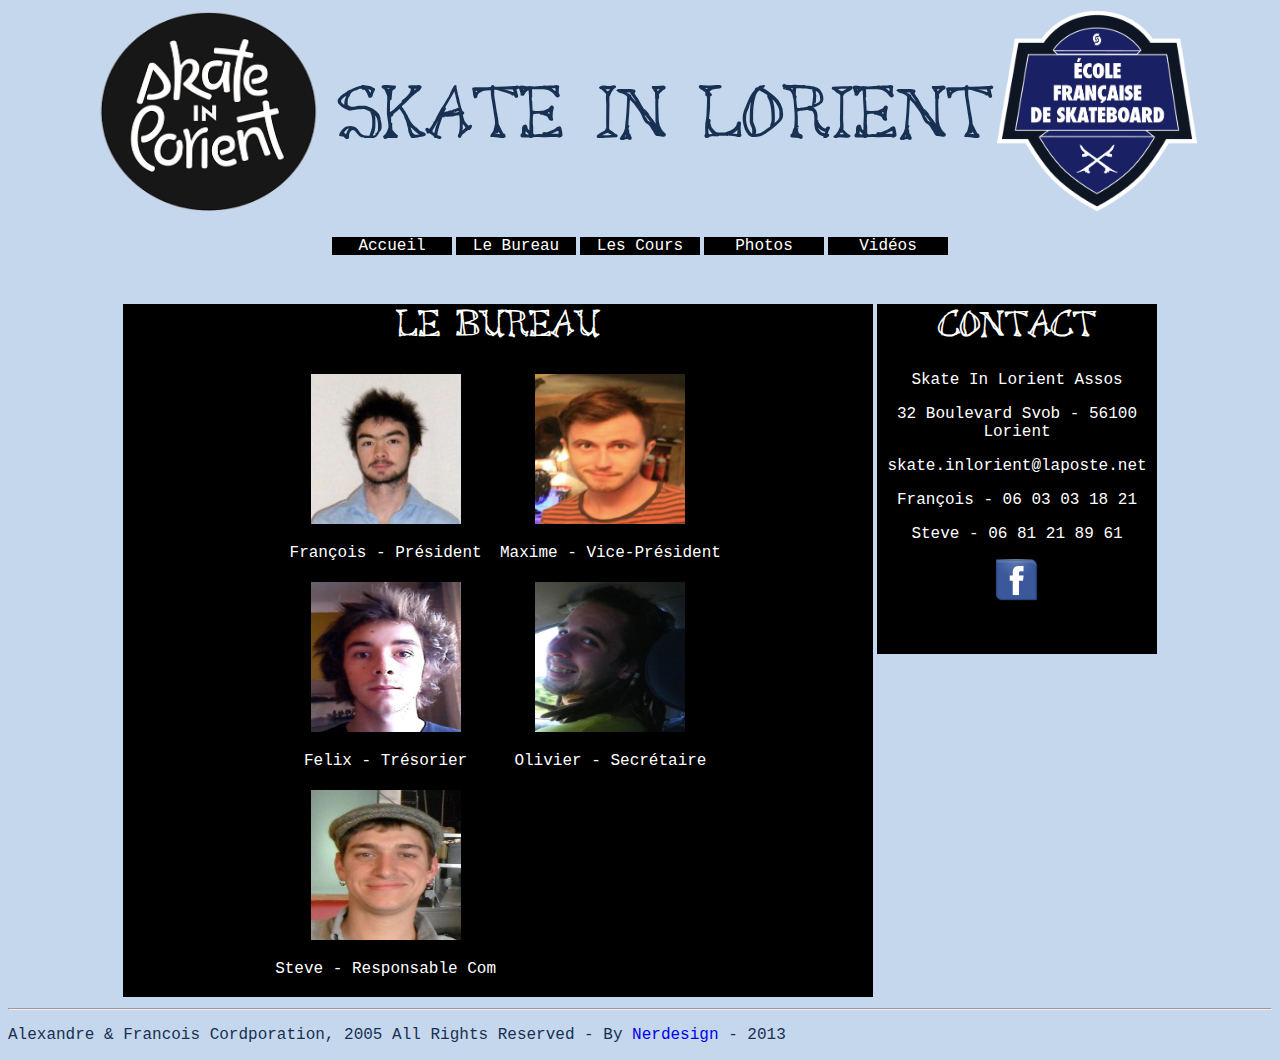
==== bureau.html @ e5c11cc0 "First commit" ====
<!DOCTYPE html PUBLIC "-//W3C//DTD XHTML 1.0 Strict//EN"
	"http://www.w3.org/TR/xhtml1/DTD/xhtml1-strict.dtd">
<html>

<head>
 <meta http-equiv="Content-Type" content="text/html; charset=utf-8" />
 <meta http-equiv="Content-Language" content="fr" />
 <link rel="stylesheet" href="main.css" />
 <meta name="author" content="Loher" />
 <title>
  Skate In Lorient
 </title>
</head>

<body>


<table class="tableContainer">
	<tr>
		<td>
			<img src="img/logoSila.png" class="logoSila" alt="SILA" />
		</td>
		<td>
			<h1>Skate In Lorient</h1>
		</td>
		<td>
			<img src="img/logoEsf.png" class="logoEsf" alt="SILA" />
		</td>
	</tr>
</table>


<table class="tableContainer">
	<tr>
		<td>
			<div class="menuContainer">
				<a href="index.html"><p>Accueil</p></a>
			</div>
		</td>
		
		<td>
			<div class="menuContainer">
				<a href="bureau.html"><p>Le Bureau</p></a>
			</div>
		</td>
		
		<td>
			<div class="menuContainer">
				<a href="cours.html"><p>Les Cours</p></a>
			</div>
		</td>
				
		<td>
			<div class="menuContainer">
				<a href="http://www.flickr.com/photos/skateinlorient/" target="_blank"><p>Photos</p></a>
			</div>
		</td>
				<td>
			<div class="menuContainer">
				<a href="videos.html"><p>Vidéos</p></a>
			</div>
		</td>
	</tr>
</table>



<table class="tableContainer">

  <tr>
 <td valign="top">
 
 	<div id ="mainBlock"> 
 		<h2>Le Bureau</h2>
		<table class="tableContainer">
		
			<tr>
				<td><img src="img/francois.png" class="identite" alt="François" /><p>François - Président</p></td>
				<td><img src="img/maxime.png" class="identite" alt="Maxime" /><p>Maxime - Vice-Président</p></td>
			</tr>
			
			<tr>
				<td><img src="img/felix.png" class="identite" alt="Felix" /><p>Felix - Trésorier</p></td>
				<td><img src="img/olivier.png" class="identite" alt="Olivier" /><p>Olivier - Secrétaire</p></td>
			</tr>
			
			<tr>
				<td><img src="img/steve.png" class="identite" alt="Steve" /><p>Steve - Responsable Com</p></td>
			</tr>
			
		</table>
	</div>
 
 
</td>



 <td valign="top">

	<div id="contact">
	 <h2>Contact</h2>
	 <p>Skate In Lorient Assos</p>
	 <p>32 Boulevard Svob - 56100 Lorient</p>
	 <p></p>
	 <p>skate.inlorient@laposte.net</p>
	 <p>François - 06 03 03 18 21</p>
	 <p></p>
	 <p>Steve - 06 81 21 89 61</p>
	 <p></p>
	 <a href="https://www.facebook.com/pages/Skate-In-Lorient/431589486915091?ref=hl" target="_blank"><img src="img/facebook.png" alt="Facebook" /></a>
	</div>

</td>

  </tr>
</table>


<hr />
<p id="footer">Alexandre & Francois Cordporation, 2005 All Rights Reserved - By
	<a href="http://www.nerdesign.fr">Nerdesign</a> - 2013
</p>

</body>
</html>
---- main.css ----
/*FOOTER*/

#footer{
	color: #183152;	
}

/*MENU*/
.menuContainer{
	background: #000000;
	text-align: center;
	width: 120px;
}

.menuContainer:hover{
	background: #555678;
}

/*BODY*/
body{
	background: #C4D7ED;	
}

#mainBlock{
	/*background: #375D81;*/
	background: #000000;
	width: 750px;
	margin-left: auto;
	margin-right: auto;	
	text-align: center;
}

#contact{
	/*background: #375D81;*/
	background: #000000;
	width: 280px;
	height: 350px;
	margin-left: auto;
	margin-right: auto;	
	text-align: center;
}

.tableContainer{
	margin-left: auto;
	margin-right: auto;	
}

.avatar{
	width: 300px;
	height: 300px;	
}

.identite{
	width: 150px;
	height: 150px;	
}

#linkVideoContainer{
	width:600px;
	margin-right: auto;
	margin-left: auto;	
	margin-top: 30px;
}

.videoLink{
	cursor: pointer;	
}
/*POLICE*/
@font-face {
    font-family: "titleFont";
    src: url('polices/sketchoutSW.ttf');
}


/*LOGOS*/
.logoEsf{
	width: 200px;
	height: 200px;	
}

.logoSila{
	width:250px;	
	height: 200px;
}


/*GENERIQUES*/
h1{
	text-align: center;
	color: #183152;
	font-size: 4em;
	font-family: "titleFont";
}

h2{
	text-align: center;
	color: white;
	font-family: "titleFont";
	font-size: 2em;
}

p{
	color: white;
	font-family: "courier";	
	
}

a:link{
	text-decoration:none;	
}

li{
	color: white;
	font-family: "courier";
	text-align: left;	
	font-size: 0.8em;
}

.pAlignLeft{
	text-align: left;
	margin-left: 15px;	
}
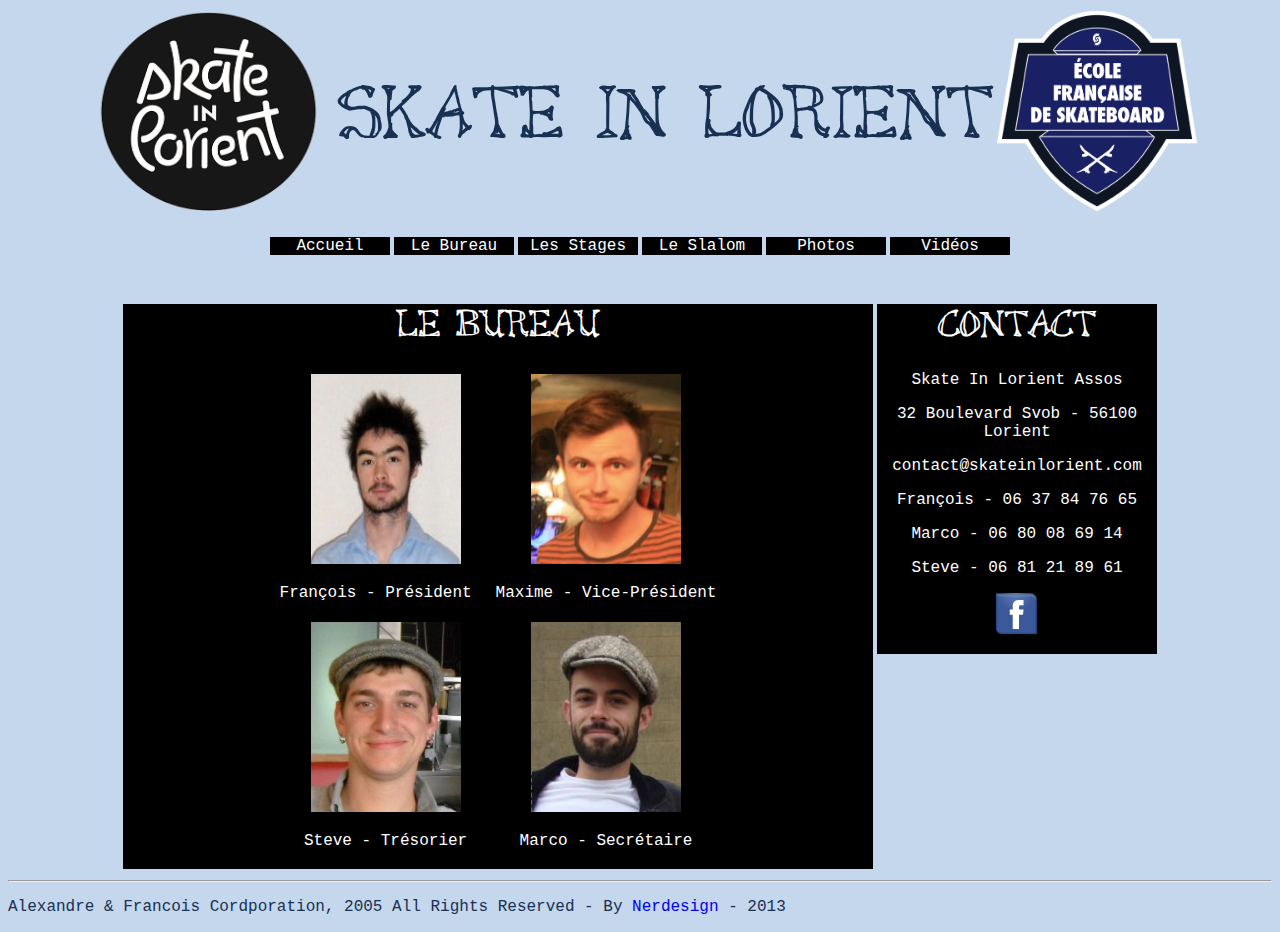
==== commit b261e933: "sila website updated" ====
--- a/bureau.html
+++ b/bureau.html
@@ -46,7 +46,13 @@
 		
 		<td>
 			<div class="menuContainer">
-				<a href="cours.html"><p>Les Cours</p></a>
+				<a href="cours.html"><p>Les Stages</p></a>
+			</div>
+		</td>
+		
+		<td>
+			<div class="menuContainer">
+				<a href="slalom.html"><p>Le Slalom</p></a>
 			</div>
 		</td>
 				
@@ -75,17 +81,13 @@
 		<table class="tableContainer">
 		
 			<tr>
-				<td><img src="img/francois.png" class="identite" alt="François" /><p>François - Président</p></td>
+				<td><img src="img/francois.png" class="identite" alt="François" /><p style="margin-right: 20px">François - Président</p></td>
 				<td><img src="img/maxime.png" class="identite" alt="Maxime" /><p>Maxime - Vice-Président</p></td>
 			</tr>
 			
 			<tr>
-				<td><img src="img/felix.png" class="identite" alt="Felix" /><p>Felix - Trésorier</p></td>
-				<td><img src="img/olivier.png" class="identite" alt="Olivier" /><p>Olivier - Secrétaire</p></td>
-			</tr>
-			
-			<tr>
-				<td><img src="img/steve.png" class="identite" alt="Steve" /><p>Steve - Responsable Com</p></td>
+				<td><img src="img/steve.png" class="identite" alt="Steve" /><p>Steve - Trésorier</p></td>
+				<td><img src="img/marco.png" class="identite" alt="Marco" /><p>Marco - Secrétaire</p></td>
 			</tr>
 			
 		</table>
@@ -103,8 +105,10 @@
 	 <p>Skate In Lorient Assos</p>
 	 <p>32 Boulevard Svob - 56100 Lorient</p>
 	 <p></p>
-	 <p>skate.inlorient@laposte.net</p>
-	 <p>François - 06 03 03 18 21</p>
+	 <p>contact@skateinlorient.com</p>
+	 <p>François - 06 37 84 76 65</p>
+	 <p></p>
+	 <p>Marco - 06 80 08 69 14</p>
 	 <p></p>
 	 <p>Steve - 06 81 21 89 61</p>
 	 <p></p>
--- a/main.css
+++ b/main.css
@@ -51,7 +51,7 @@
 
 .identite{
 	width: 150px;
-	height: 150px;	
+	height: 190px;	
 }
 
 #linkVideoContainer{
@@ -118,4 +118,46 @@
 .pAlignLeft{
 	text-align: left;
 	margin-left: 15px;	
+}
+
+
+/*ADMINISTRATION*/
+.adminContainer{
+	margin-left: 30px;	
+}
+
+.adminContainer h2{
+	color: black;
+	font-family: Regular;
+	text-align: left;
+}
+
+.adminContainer p{
+	color: black;
+	font-family: Regular;
+	text-align: left;
+}
+
+
+/*LOGIN*/
+
+.loginContainer{
+	width: 280px;
+	height: 150px;
+	margin-right: auto;
+	margin-left: auto;
+	margin-top: 100px;
+}
+
+.loginFieldContainer{
+	padding: 15px;
+}
+
+.firstField{
+	margin-left: 23px;
+}
+
+.submitButton{
+	float: right;
+	margin-right: 75px;
 }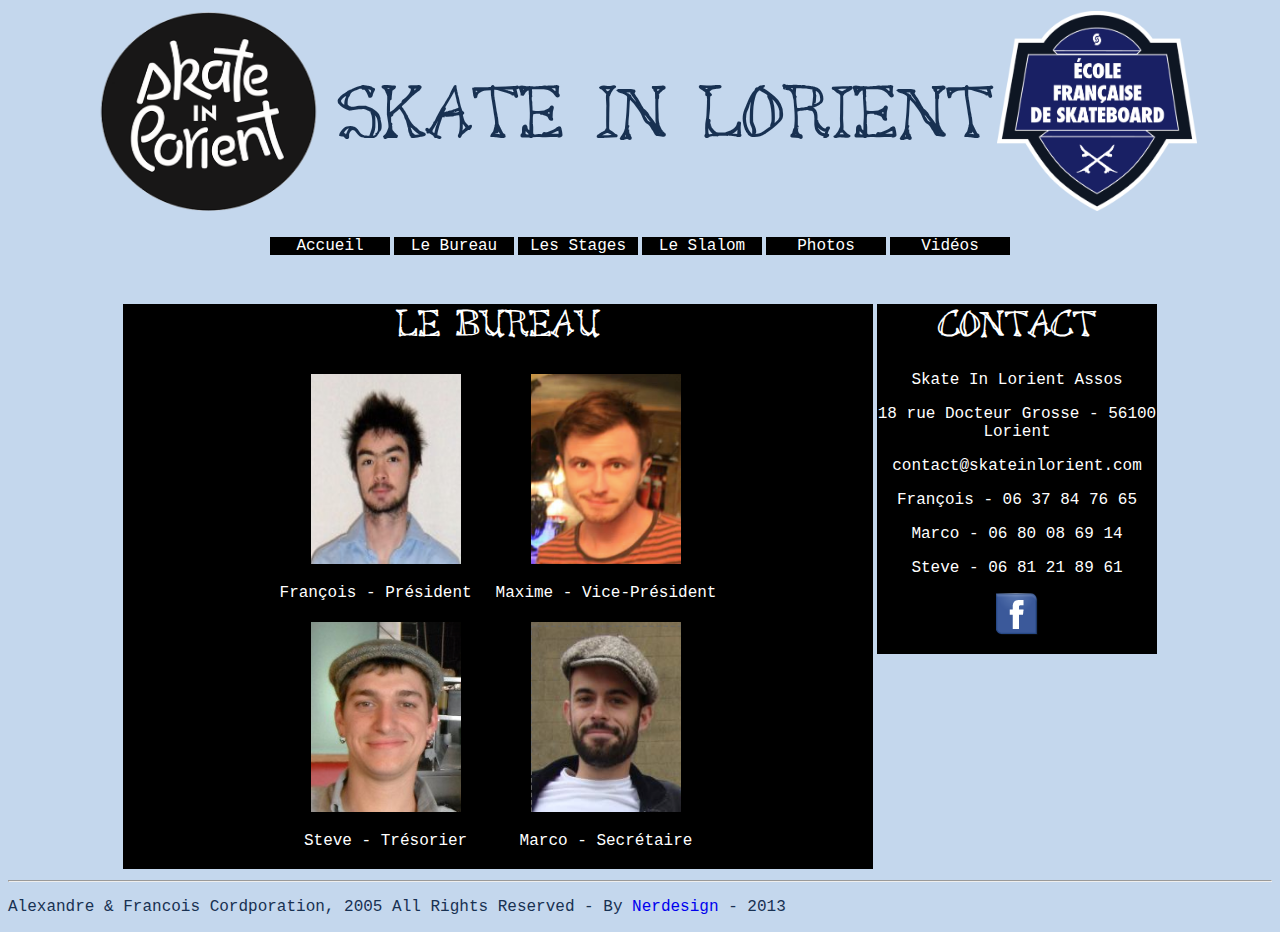
==== commit e4faa317: "address changed" ====
--- a/bureau.html
+++ b/bureau.html
@@ -103,7 +103,7 @@
 	<div id="contact">
 	 <h2>Contact</h2>
 	 <p>Skate In Lorient Assos</p>
-	 <p>32 Boulevard Svob - 56100 Lorient</p>
+	 <p>18 rue Docteur Grosse - 56100 Lorient</p>
 	 <p></p>
 	 <p>contact@skateinlorient.com</p>
 	 <p>François - 06 37 84 76 65</p>
